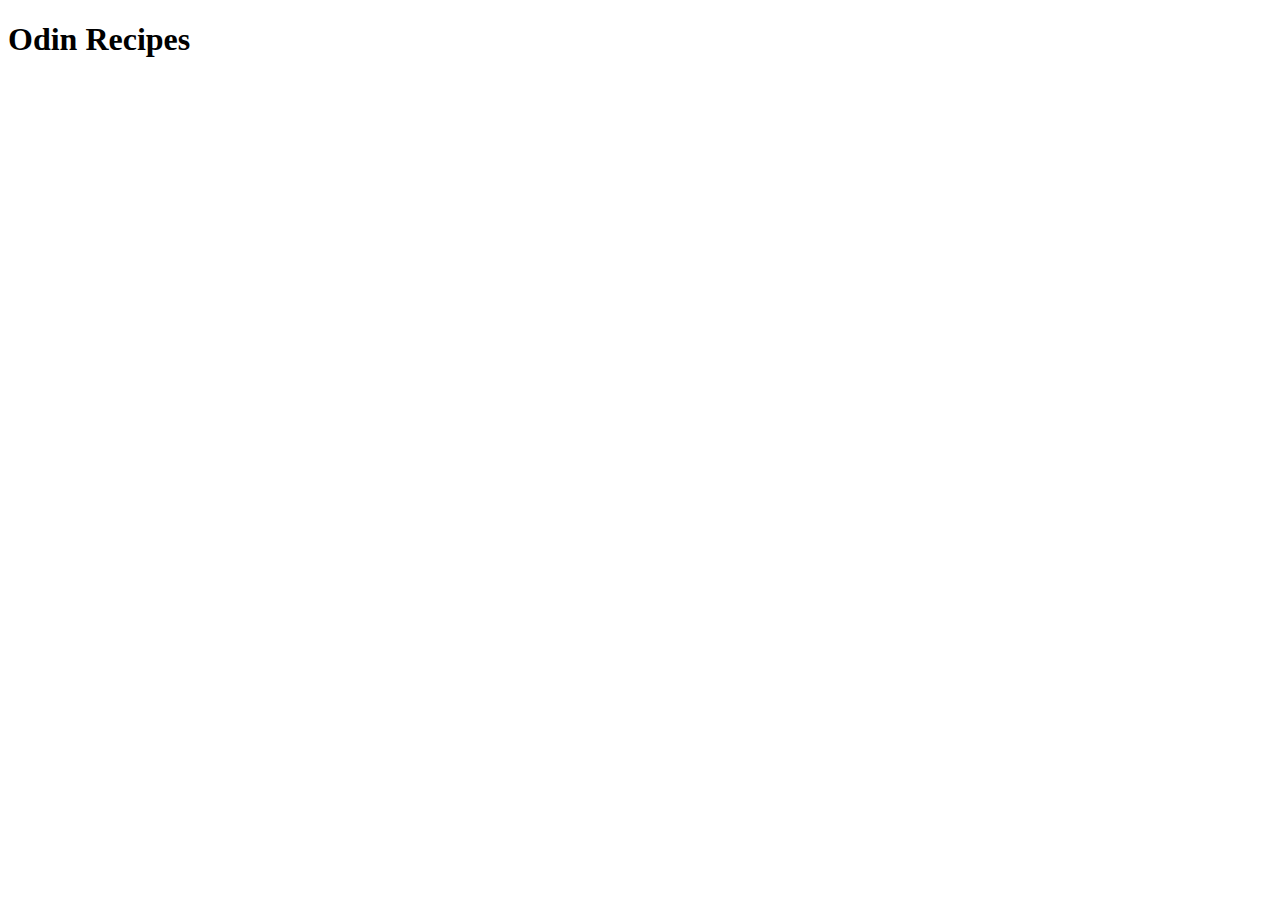
==== index.html @ 27ee0e66 "index.html + boilerplate" ====
<!DOCTYPE html>
<html lang="en">
<head>
    <meta charset="UTF-8">
    <meta name="viewport" content="width=device-width, initial-scale=1.0">
    <title>Document</title>
</head>
<body>
    <h1>Odin Recipes</h1>
</body>
</html>
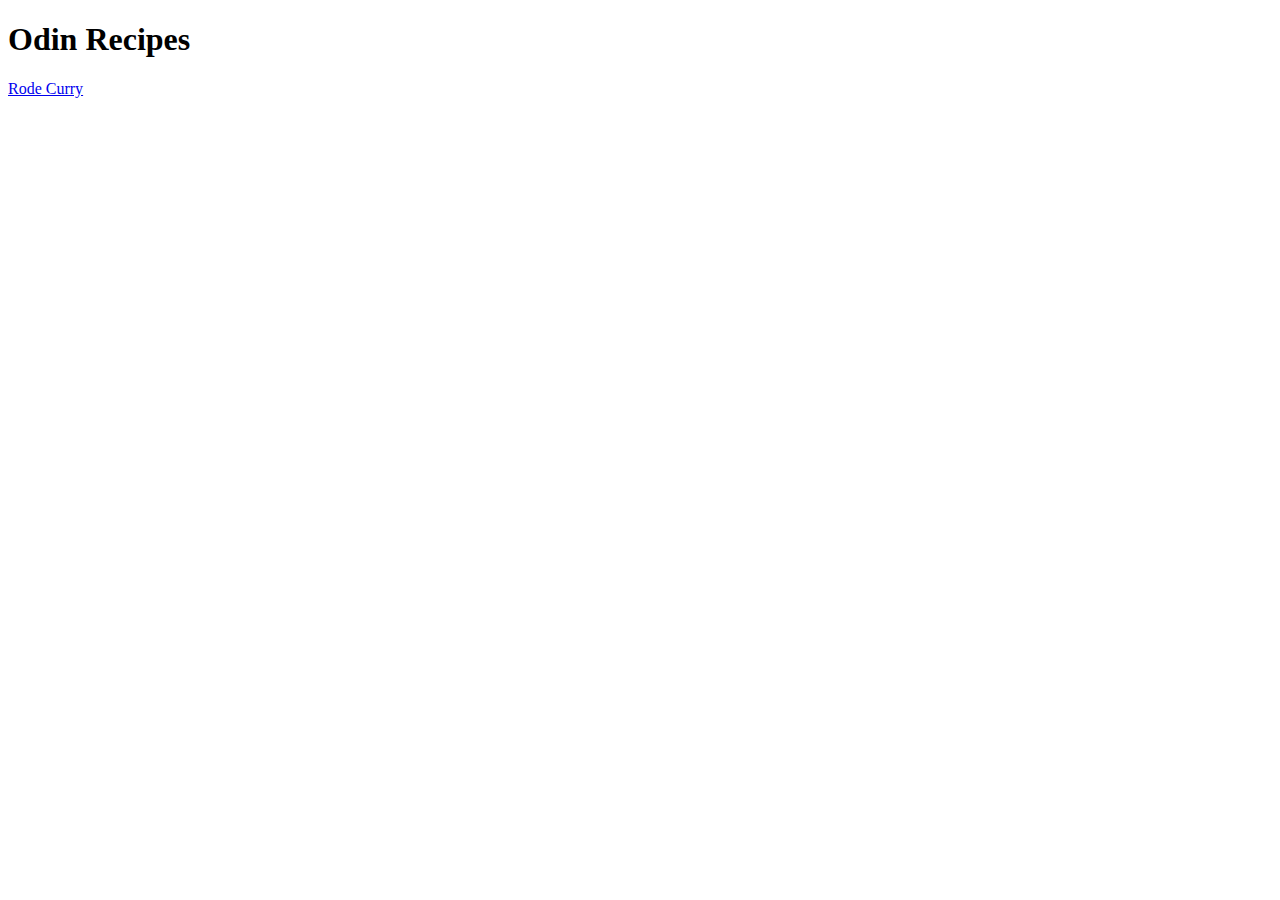
==== commit d2c40acc: "Add recipe Rode curry" ====
--- a/index.html
+++ b/index.html
@@ -7,5 +7,6 @@
 </head>
 <body>
     <h1>Odin Recipes</h1>
+    <a href="recipes/rode-curry.html">Rode Curry</a>
 </body>
 </html>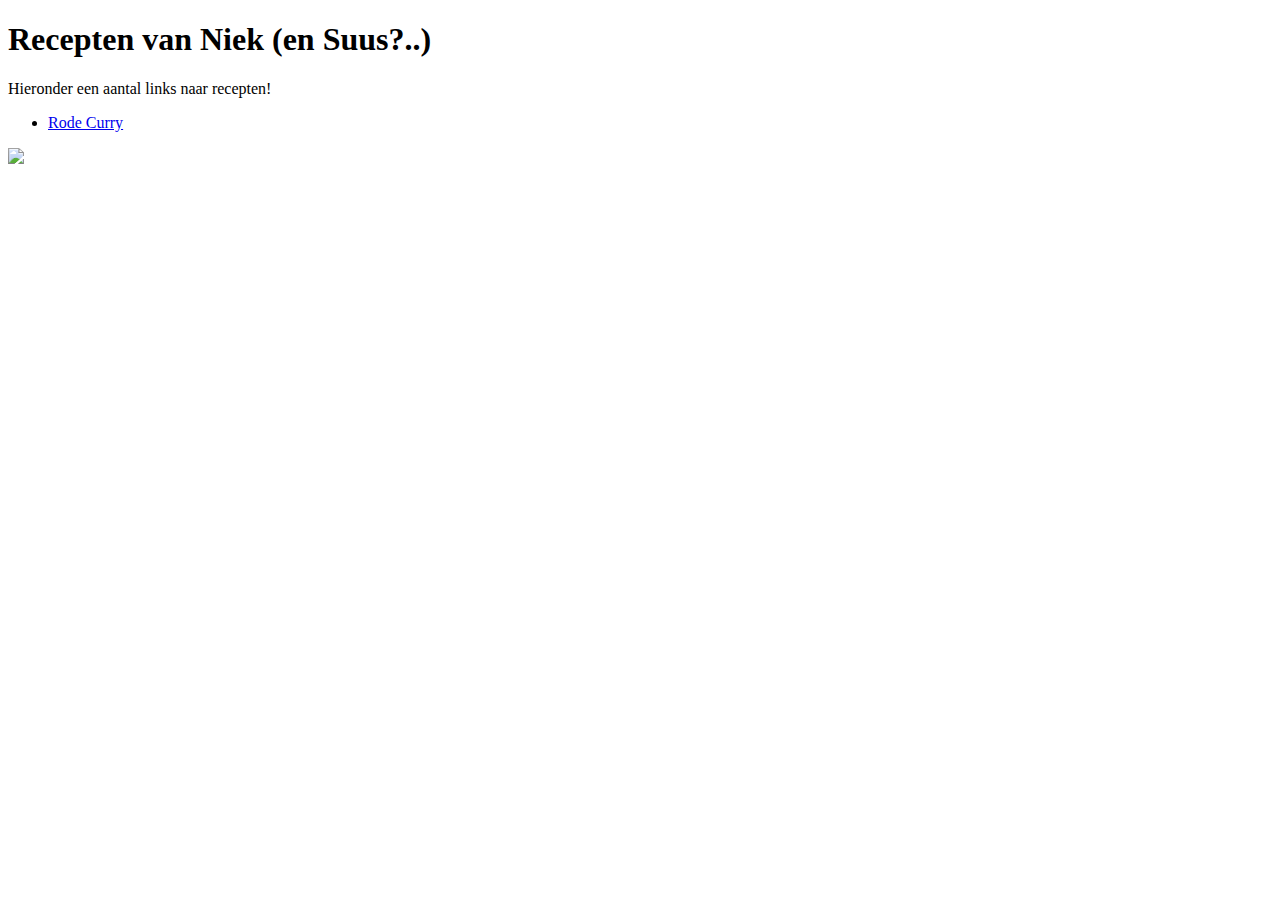
==== commit 65088022: "Added details page and index" ====
--- a/index.html
+++ b/index.html
@@ -6,7 +6,11 @@
     <title>Document</title>
 </head>
 <body>
-    <h1>Odin Recipes</h1>
-    <a href="recipes/rode-curry.html">Rode Curry</a>
+    <h1>Recepten van Niek (en Suus?..)</h1>
+    <p>Hieronder een aantal links naar recepten!</p>
+    <ul>
+        <li><a href="recipes/rode-curry.html">Rode Curry</a></li>
+    </ul>
+    <img src="images/Pizza-met-hondje.HEIC">
 </body>
 </html>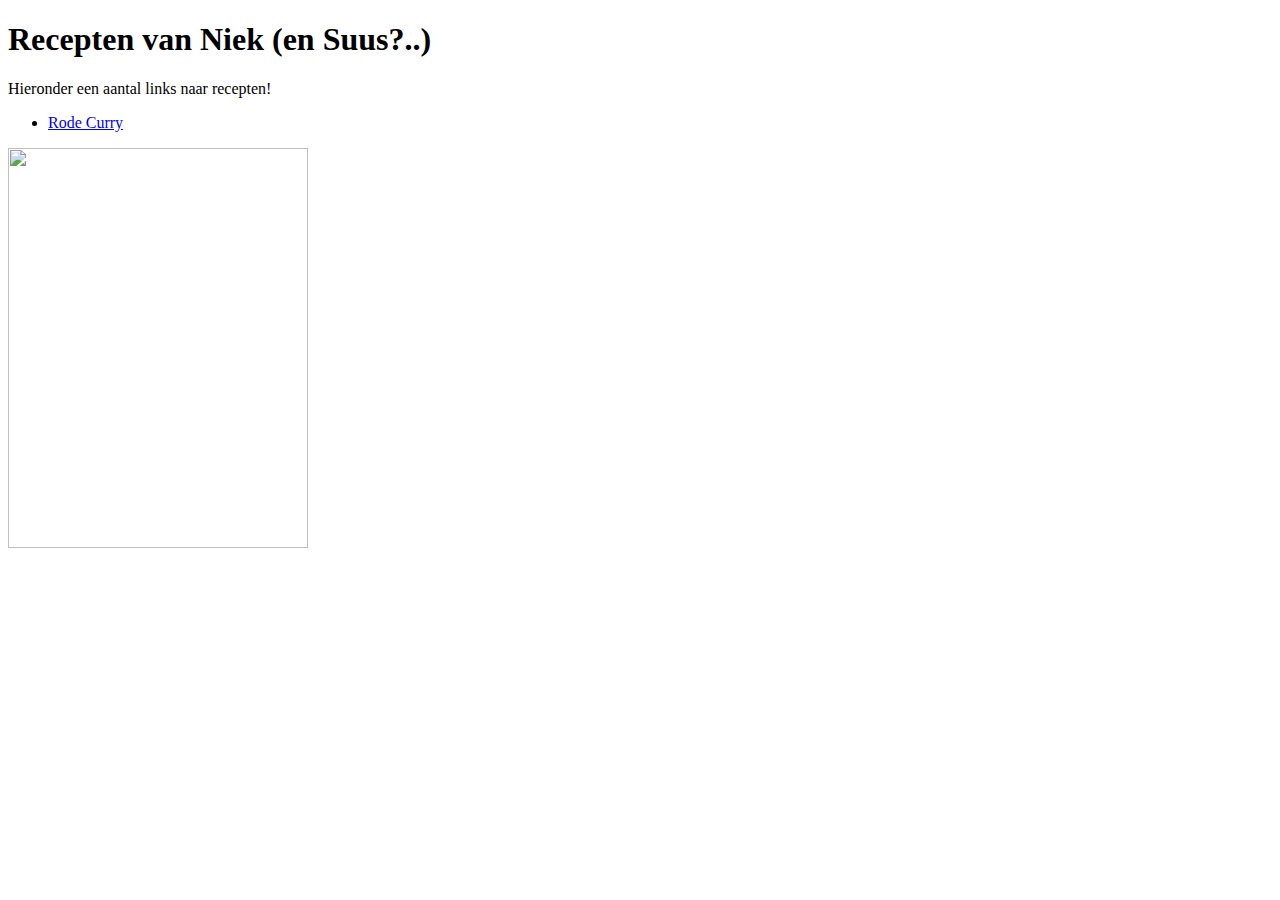
==== commit 62b9ee01: "Smaller image index and change in text Rode Curry" ====
--- a/index.html
+++ b/index.html
@@ -11,6 +11,6 @@
     <ul>
         <li><a href="recipes/rode-curry.html">Rode Curry</a></li>
     </ul>
-    <img src="images/Pizza-met-hondje.HEIC">
+    <img src="images/Pizza-met-hondje.HEIC" height="400" width="300">
 </body>
 </html>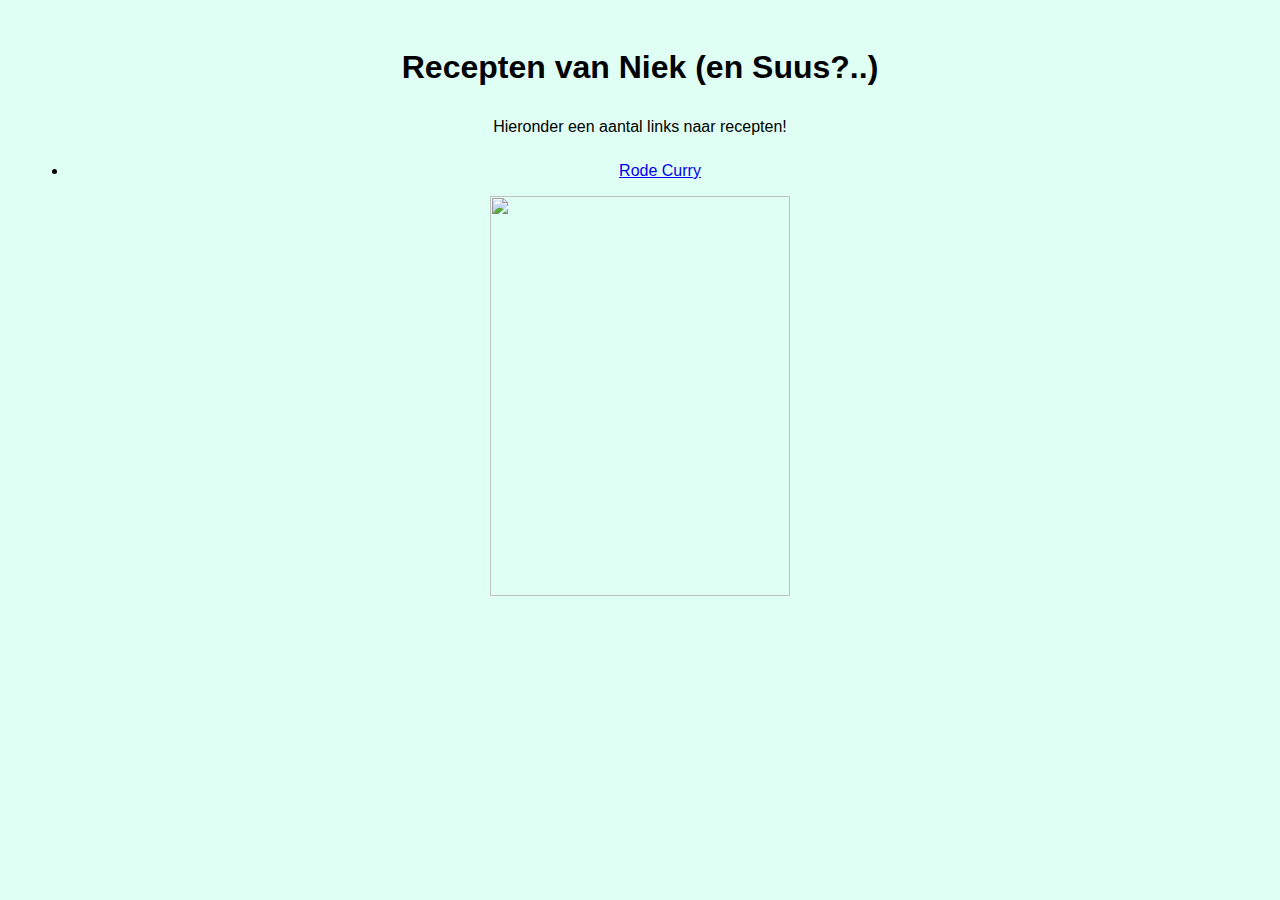
==== commit b6a80111: "Added styling" ====
--- a/index.html
+++ b/index.html
@@ -3,6 +3,7 @@
 <head>
     <meta charset="UTF-8">
     <meta name="viewport" content="width=device-width, initial-scale=1.0">
+    <link rel="stylesheet" href="styles.css">
     <title>Document</title>
 </head>
 <body>
--- a/styles.css
+++ b/styles.css
@@ -0,0 +1,29 @@
+body {
+  font-family: Verdana, Geneva, Tahoma, sans-serif;
+  text-align: center;
+  background-color: rgb(223, 255, 244);
+  padding: 20px;
+}
+
+p {
+  padding: 10px;
+}
+
+img{
+  max-width: 50%;
+  max-height: 50%
+}
+
+.container {
+  display: flex;
+  background-color: rgb(0, 119, 79);
+  gap: 1rem;
+  padding: 10px;
+}
+
+.box1 {
+  flex: 1;
+  background-color: rgb(221, 255, 221);
+  text-align: left;
+  padding-left: 10px;
+}
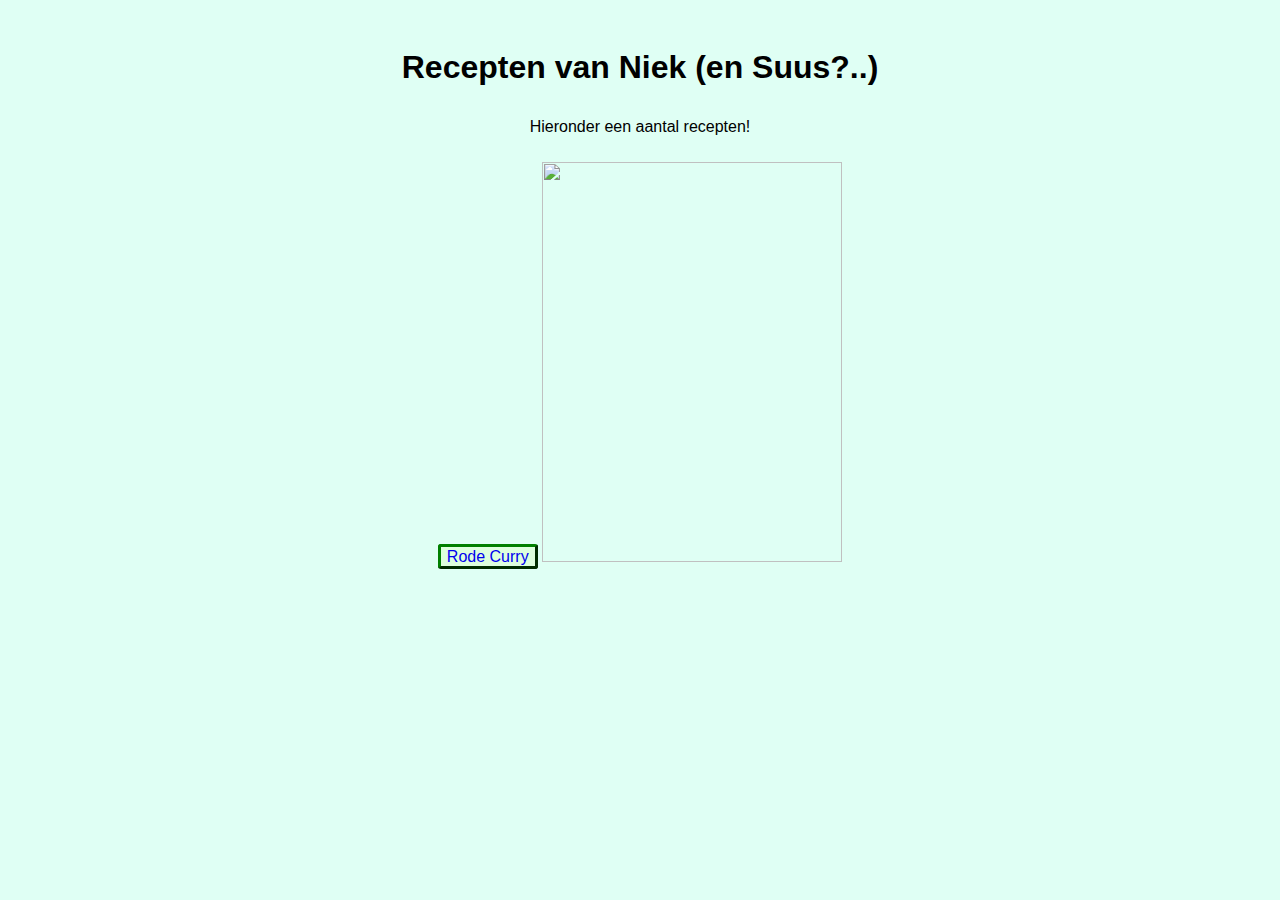
==== commit 86cda496: "Added buttons and changed container." ====
--- a/index.html
+++ b/index.html
@@ -8,10 +8,10 @@
 </head>
 <body>
     <h1>Recepten van Niek (en Suus?..)</h1>
-    <p>Hieronder een aantal links naar recepten!</p>
-    <ul>
-        <li><a href="recipes/rode-curry.html">Rode Curry</a></li>
-    </ul>
+    <p>Hieronder een aantal recepten!</p>
+    
+    <a href="recipes/rode-curry.html" class="button">Rode Curry</a>
+    
     <img src="images/Pizza-met-hondje.HEIC" height="400" width="300">
 </body>
 </html>--- a/styles.css
+++ b/styles.css
@@ -1,5 +1,9 @@
+* {
+  font-family: Verdana, Geneva, Tahoma, sans-serif;
+}
+
+
 body {
-  font-family: Verdana, Geneva, Tahoma, sans-serif;
   text-align: center;
   background-color: rgb(223, 255, 244);
   padding: 20px;
@@ -10,20 +14,37 @@
 }
 
 img{
-  max-width: 50%;
-  max-height: 50%
+  max-width: 70%;
+  max-height: 70%
 }
 
 .container {
   display: flex;
-  background-color: rgb(0, 119, 79);
+  justify-content: center;
+  /* background-color: rgb(0, 119, 79); */
   gap: 1rem;
   padding: 10px;
 }
 
-.box1 {
-  flex: 1;
+.box {
+  /* flex: 1; */
   background-color: rgb(221, 255, 221);
   text-align: left;
   padding-left: 10px;
+  width: 400px;
+  border: 3px green solid;
 }
+
+.button {
+  padding: 1px 6px;
+  border-radius: 3px;background-color: rgb(221, 255, 221);
+  border: 3px green outset;
+  text-decoration: none;
+}
+
+/* Changes direction from row to column when screen gets smaller */
+@media (max-width: 500px) {
+  .container {
+    flex-direction: column;
+  }
+}